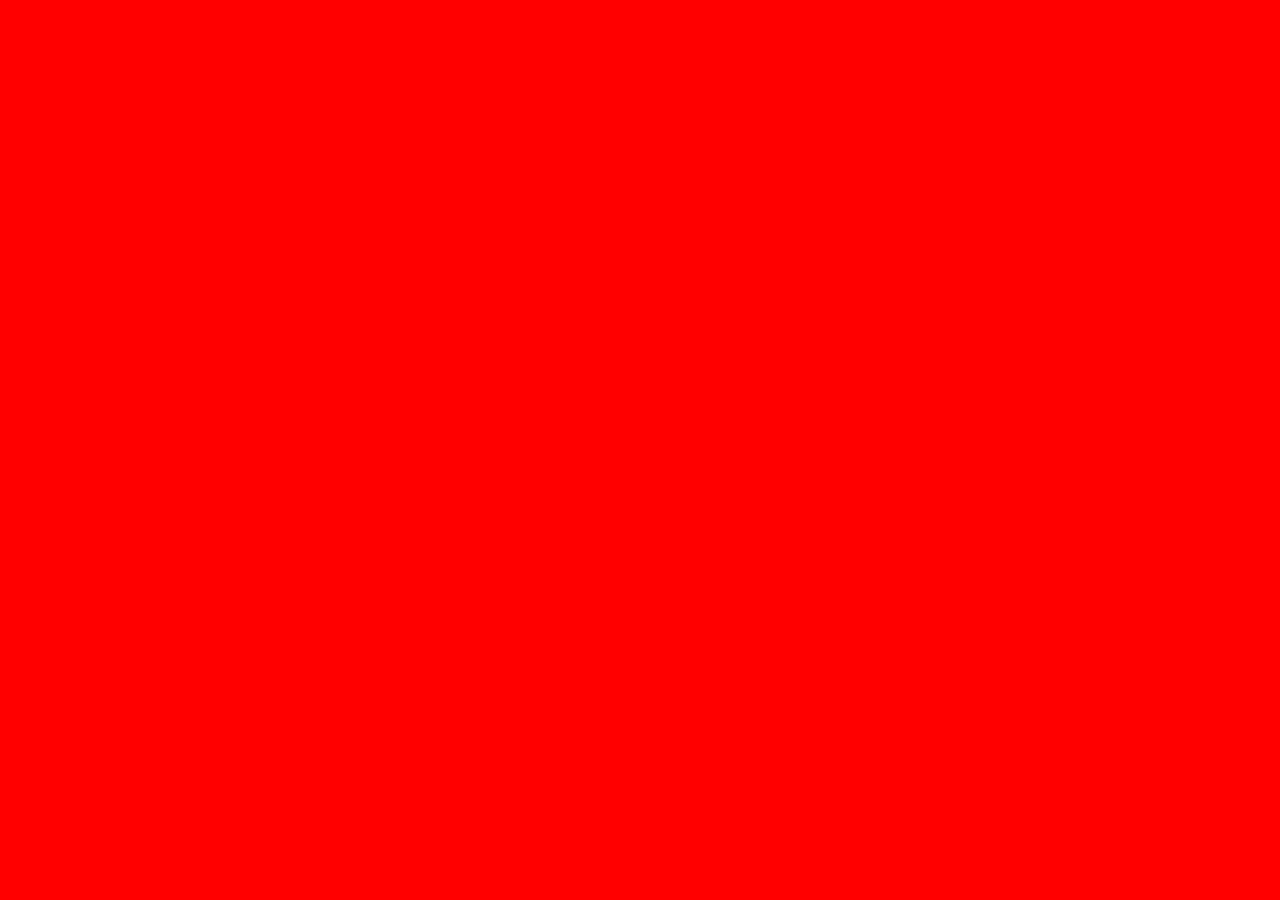
==== index.html @ 6a3efe00 "Agrega el esqueleto del tercer ejercicio" ====
<!DOCTYPE html>
<html lang="en">
<head>
    <meta charset="UTF-8">
    <meta http-equiv="X-UA-Compatible" content="IE=edge">
    <meta name="viewport" content="width=device-width, initial-scale=1.0">
    <link rel="stylesheet" href="style.css">
    <title>Login</title>
</head>
<body>

</body>
</html>
---- style.css ----
body{
    background-color: red;
}
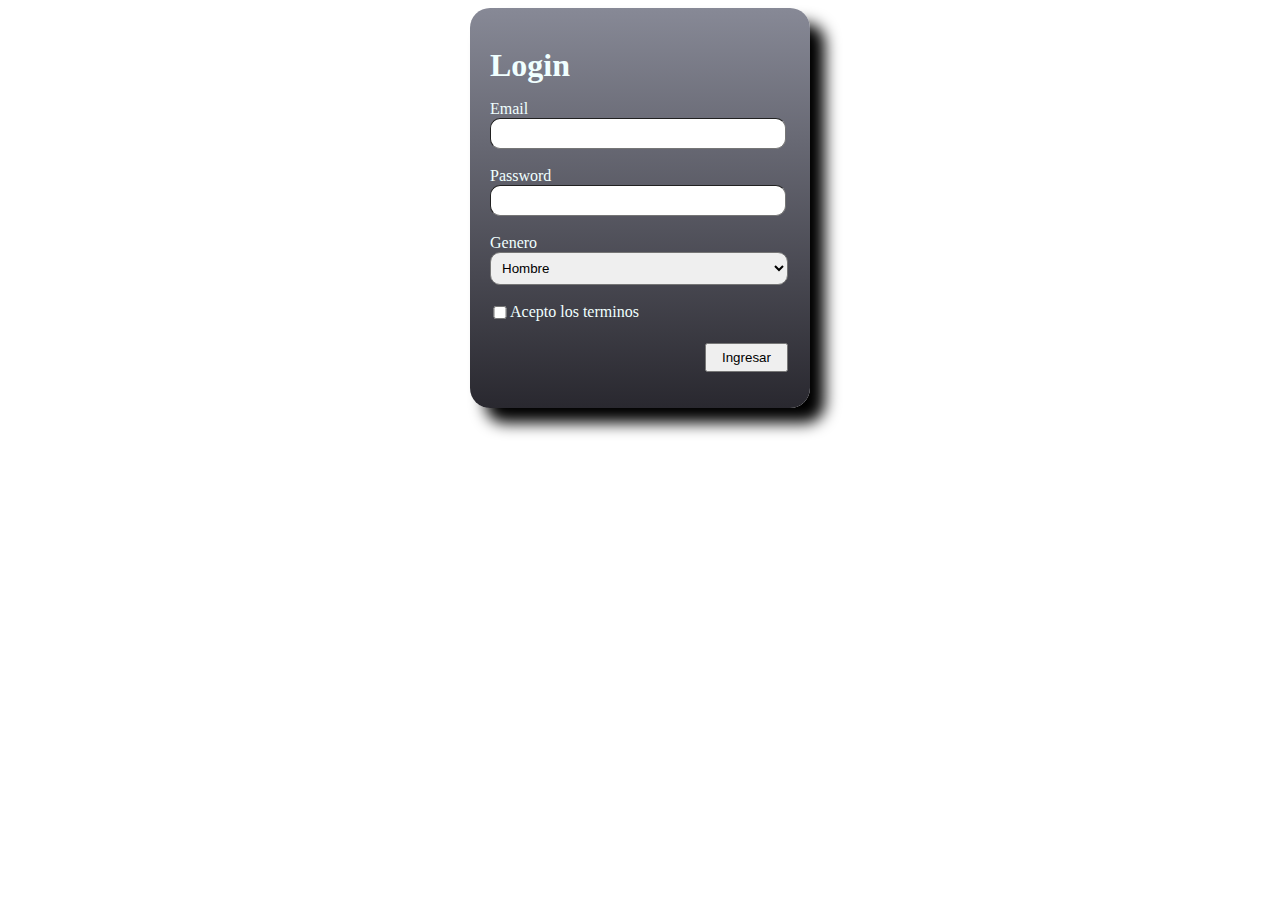
==== commit 51ea90d0: "Implementa el formulario del ejercicio HTML" ====
--- a/index.html
+++ b/index.html
@@ -1,13 +1,55 @@
 <!DOCTYPE html>
 <html lang="en">
+
 <head>
     <meta charset="UTF-8">
     <meta http-equiv="X-UA-Compatible" content="IE=edge">
     <meta name="viewport" content="width=device-width, initial-scale=1.0">
-    <link rel="stylesheet" href="style.css">
+    <link rel="stylesheet" href="./style.css">
     <title>Login</title>
 </head>
+
 <body>
-
+    <div class="formulario">
+        <form id="" action="">
+            <br>
+            <h1 class="titulo">Login</h1>
+            <ul>
+                <li>
+                    <label for="email"></label>
+                    Email
+                    <br>
+                    <input type="email">
+                </li>
+                <br>
+                <li>
+                    <label id="password" for="password"></label>
+                    Password
+                    <br>
+                    <input type="password" name="password">
+                </li>
+                <br>
+                <li>
+                    <label for="">
+                        Genero
+                        <br>
+                        <select class="select" name="genero" id="genero"></label>
+                    <option value="Hombre">Hombre</option>
+                    <option value="Mujer">Mujer</option>
+                    </select>
+                </li>
+                <br>
+                <li>
+                    <input class="box" type="checkbox" name="">
+                    <p class="acepto">Acepto los terminos</p>
+                </li>
+                <li class="casilla">
+                    <label for="">
+                        <button type="submit" name="ingresar" class="boton">Ingresar</button>
+                    </label>
+                </li>
+            </ul>
+        </form>
+    </div>
 </body>
 </html>--- a/style.css
+++ b/style.css
@@ -1,3 +1,45 @@
-body{
-    background-color: red;
-}+.formulario{
+    width: 300px;
+    padding: 20px;
+    margin: 0 auto;
+    background: linear-gradient(#878996,#29282f);
+    border-radius: 20px;
+    color: azure;
+    box-shadow: 15px 15px 15px black;
+}
+.titulo{
+    margin-top: 1px;
+    margin-bottom: 5px;
+}
+
+ul{
+    list-style: none;
+    margin-left: -40px;
+}
+input{
+    padding: 7px;
+    width: 280px;
+    border-radius: 10px;
+    border-width: 1px;
+}
+.select{
+    width: 298px;
+    padding: 7px;
+    border-radius: 10px;
+}
+.box{
+    box-sizing: border-box;
+    margin-left: -130px; 
+}
+.acepto{
+    position: relative;
+    bottom: 36px;
+    left: 20px;
+}
+.boton{
+    margin-left: 215px;
+    padding: 5px 15px 5px 15px;
+}
+.casilla{
+    margin-top: -30px;
+}
